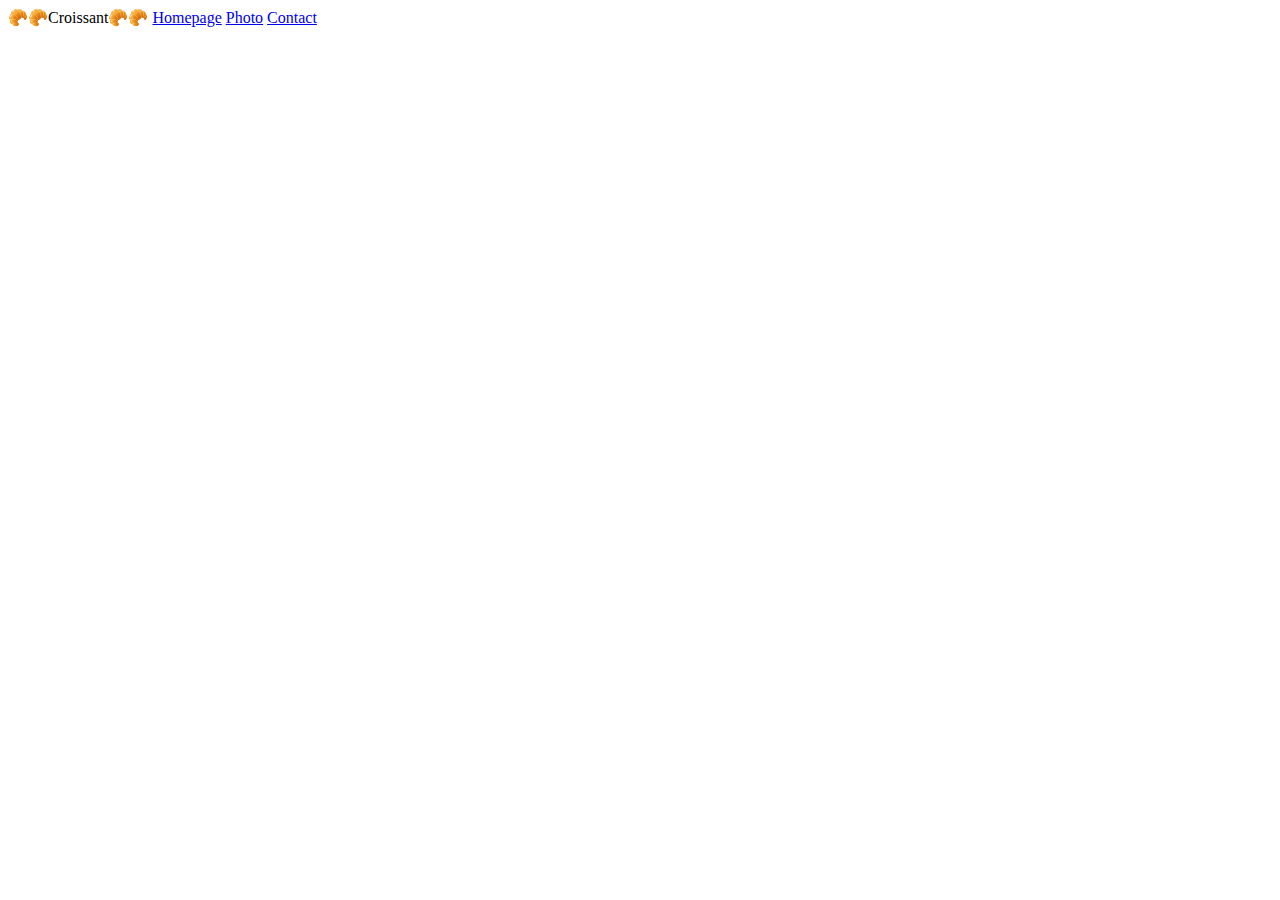
==== index.html @ 503609fe "Add three pages, index, contact and image" ====
<!DOCTYPE html>
<html lang="en">
  <head>
    <meta charset="UTF-8" />
    <meta name="viewport" content="width=device-width, initial-scale=1.0" />
    <title>Document</title>
  </head>
  <body>
    🥐🥐Croissant🥐🥐

    <a href="url">Homepage</a>

    <a href="url">Photo</a>

    <a href="url">Contact</a>
  </body>
</html>
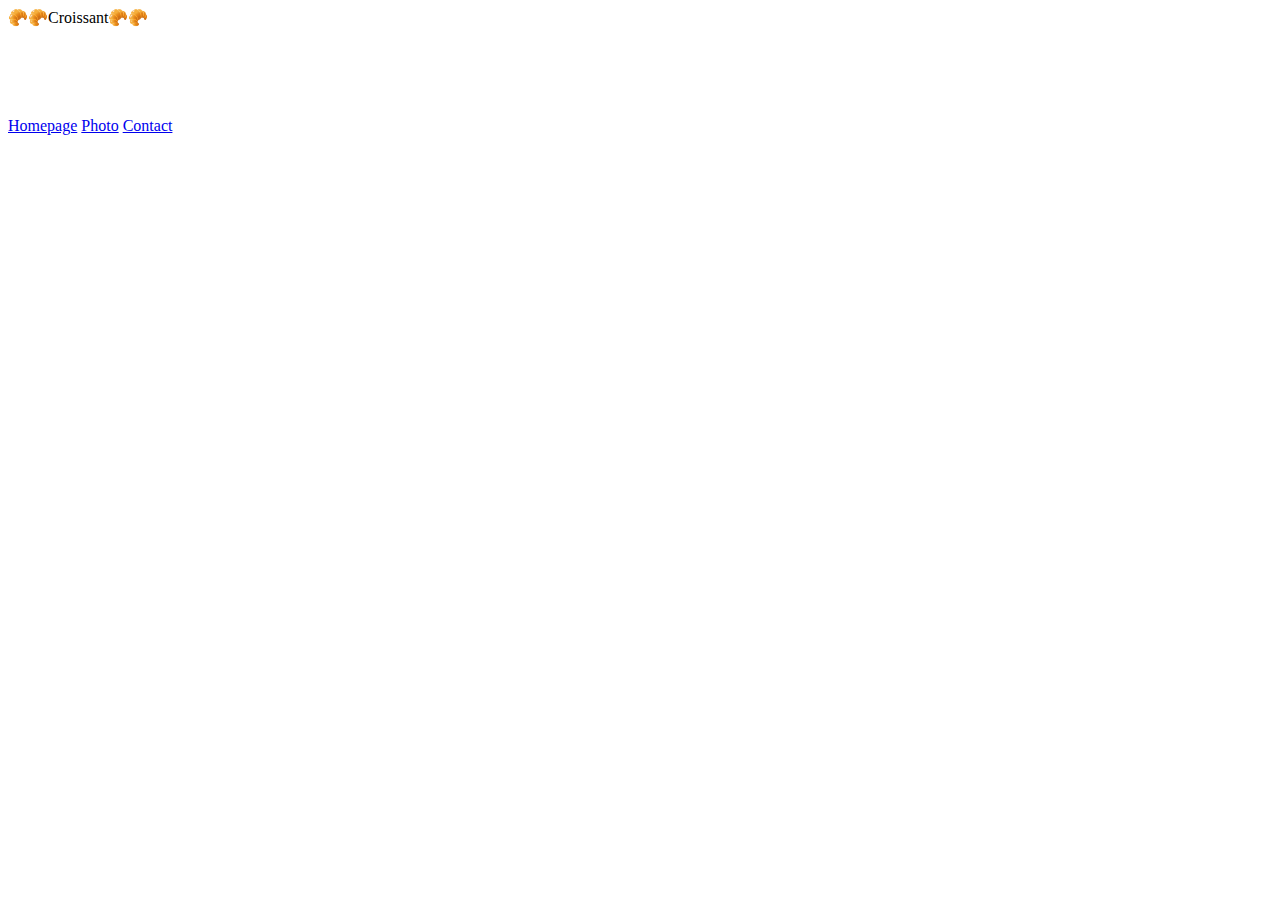
==== commit c37dbe6e: "Add html links to each page" ====
--- a/index.html
+++ b/index.html
@@ -3,15 +3,20 @@
   <head>
     <meta charset="UTF-8" />
     <meta name="viewport" content="width=device-width, initial-scale=1.0" />
-    <title>Document</title>
+    <title>Croissant</title>
+    <link rel="stylesheet" href="/style.css" />
   </head>
   <body>
-    🥐🥐Croissant🥐🥐
+    <ht>🥐🥐Croissant🥐🥐</ht>
 
-    <a href="url">Homepage</a>
+    <br /><br />
+    <br /><br />
+    <br /><br />
 
-    <a href="url">Photo</a>
+    <a href="index.html">Homepage</a>
 
-    <a href="url">Contact</a>
+    <a href="photo.html">Photo</a>
+
+    <a href="contact.html">Contact</a>
   </body>
 </html>
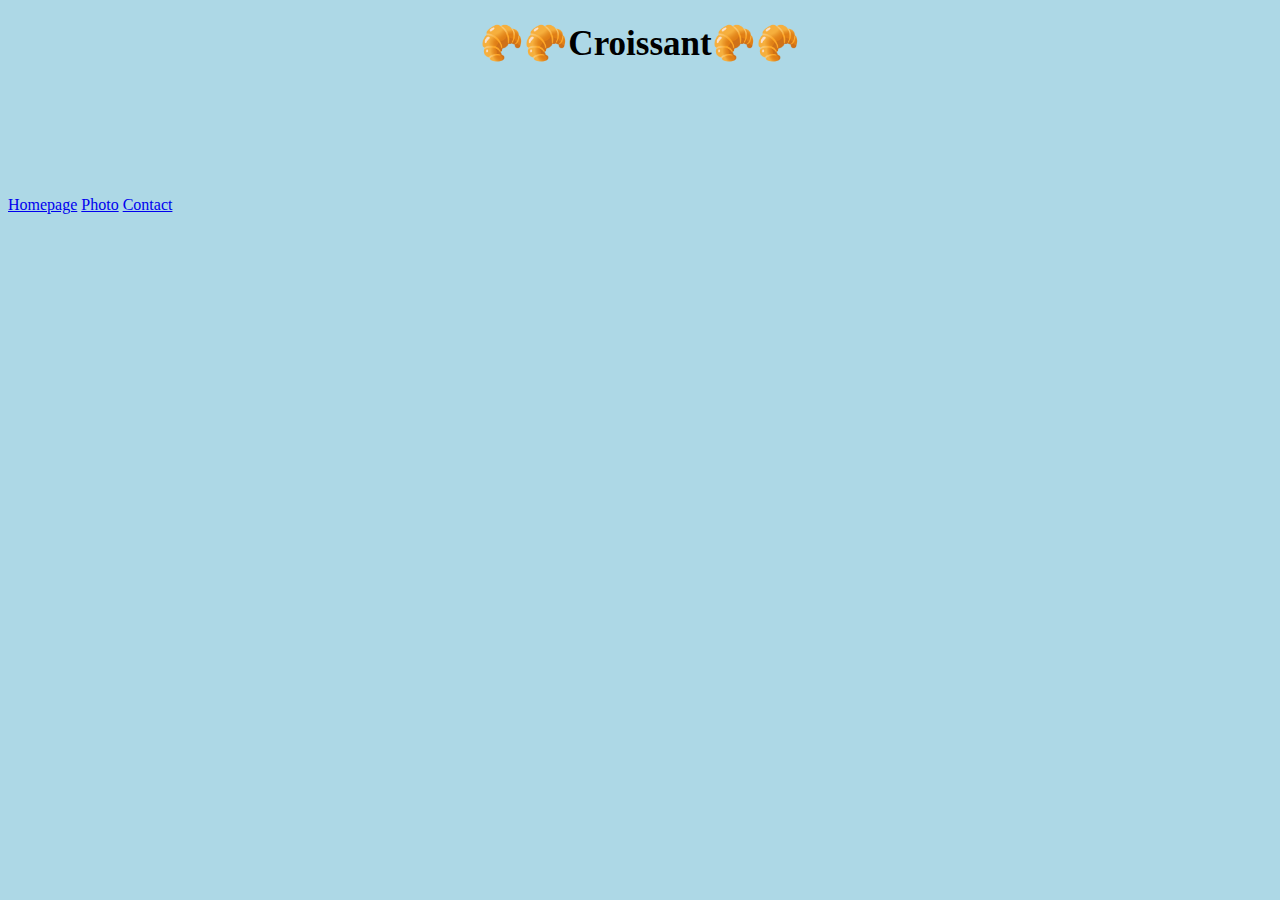
==== commit 9c9ae4d7: "added css" ====
--- a/index.html
+++ b/index.html
@@ -4,10 +4,10 @@
     <meta charset="UTF-8" />
     <meta name="viewport" content="width=device-width, initial-scale=1.0" />
     <title>Croissant</title>
-    <link rel="stylesheet" href="/style.css" />
+    <link rel="stylesheet" href="src/style.css" />
   </head>
   <body>
-    <ht>🥐🥐Croissant🥐🥐</ht>
+    <h1>🥐🥐Croissant🥐🥐</h1>
 
     <br /><br />
     <br /><br />
--- a/src/style.css
+++ b/src/style.css
@@ -0,0 +1,14 @@
+body {
+  background-color: lightblue;
+}
+
+h1 {
+  color: black;
+  text-align: center;
+  font-size: 35px;
+}
+
+p {
+  font-family: verdana;
+  font-size: 20px;
+}
